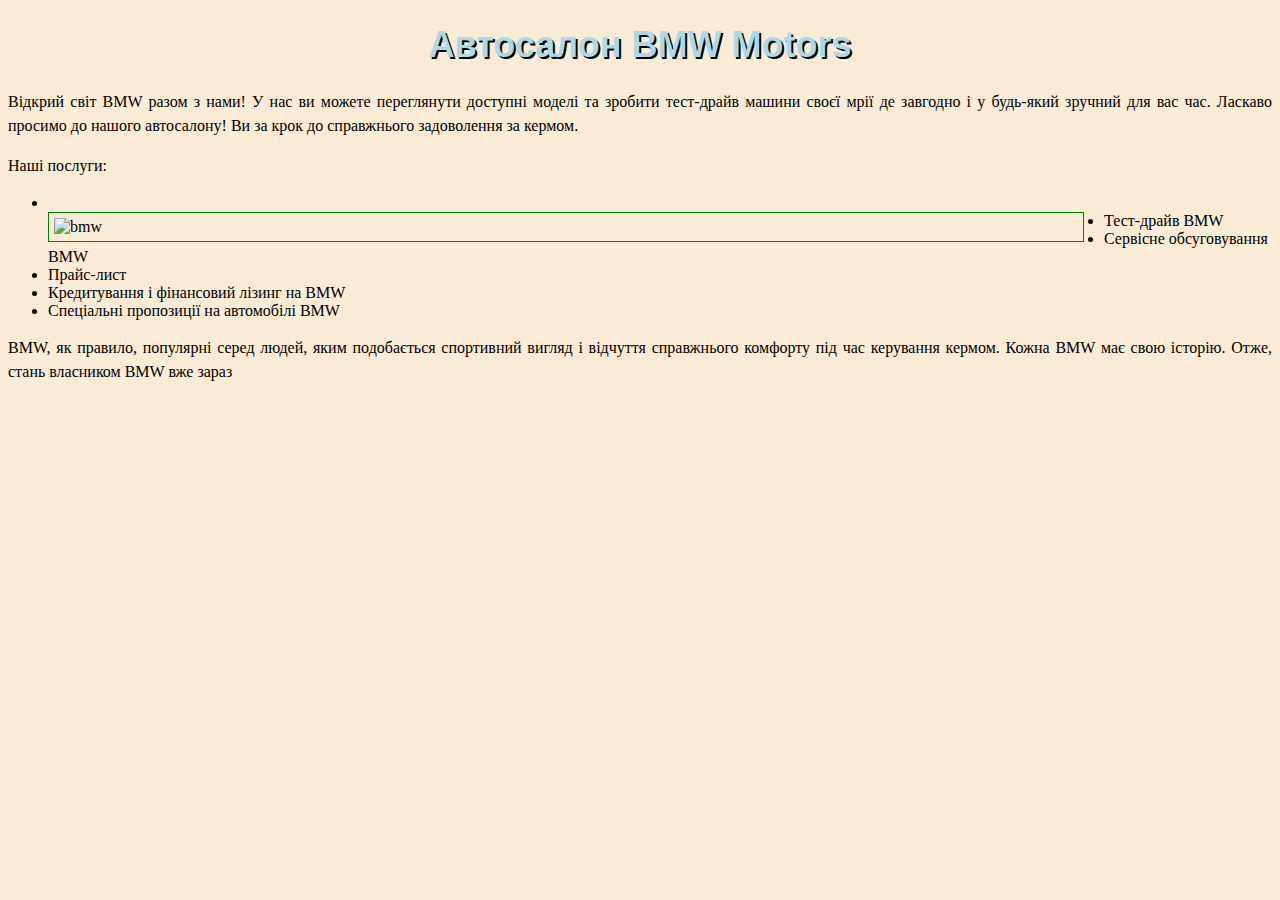
==== lab1.html @ b323f71d "Add files via upload" ====
<!DOCTYPE html>
<html>
  <head>
    <title>Автосалон</title>
    <style>
      h1 {
        text-align: center;
        font-size: 36px;
        font-family: Arial, sans-serif;
        color: #ADD8E6;
        text-shadow: 2px 2px #000000;
      }
      h2 {
        font-size: 24px;
        font-family: Georgia, serif;
        color: #008000;
      }
      p {
        font-size: 16px;
        line-height: 1.5;
        text-align: justify;
        font-family: 'Times New Roman', serif;
      }
      strong {
        font-weight: bold;
      }
      em {
        font-style: italic;
      }
      .u {
        text-decoration: underline;
      }
      .strike {
        text-decoration: line-through;
      }
      .center {
        text-align: center;
      }
      .right {
        text-align: right;
      }
      img {
        float: left;
        margin-right: 20px;
        border: 1px solid #008000;
        padding: 5px;
      }
      a {
        color: #ADD8E6;
        text-decoration: none;
      }
      a:hover {
        color: #ADD8E6;
        text-decoration: underline;
      }
    </style>
  </head>
  <body style="background-color: antiquewhite;">
    <h1>Автосалон BMW Motors</h1>
    <p>
      Відкрий світ BMW разом з нами!
      У нас ви можете переглянути доступні моделі та зробити тест-драйв машини своєї мрії де завгодно і у будь-який зручний для вас час.
      Ласкаво просимо до нашого автосалону! Ви за крок до справжнього задоволення за кермом.
    </p>
    <p>Наші послуги:</p>
    <ul>
      <li></li>
      <img src="./img/bmw.jpeg" width="1024" alt="bmw" />
      <li>Тест-драйв BMW</li>
      <li>Сервісне обсуговування BMW</li>
      <li>Прайс-лист</li>
      <li>Кредитування і фінансовий лізинг на BMW</li>
      <li>Cпеціальні пропозиції на автомобілі BMW</li>
    </ul>
    <p>BMW, як правило, популярні серед людей, яким подобається спортивний вигляд і відчуття справжнього комфорту під час керування кермом. Кожна BMW має свою історію. Отже, стань власником BMW вже зараз</p>
  </body>
</html>
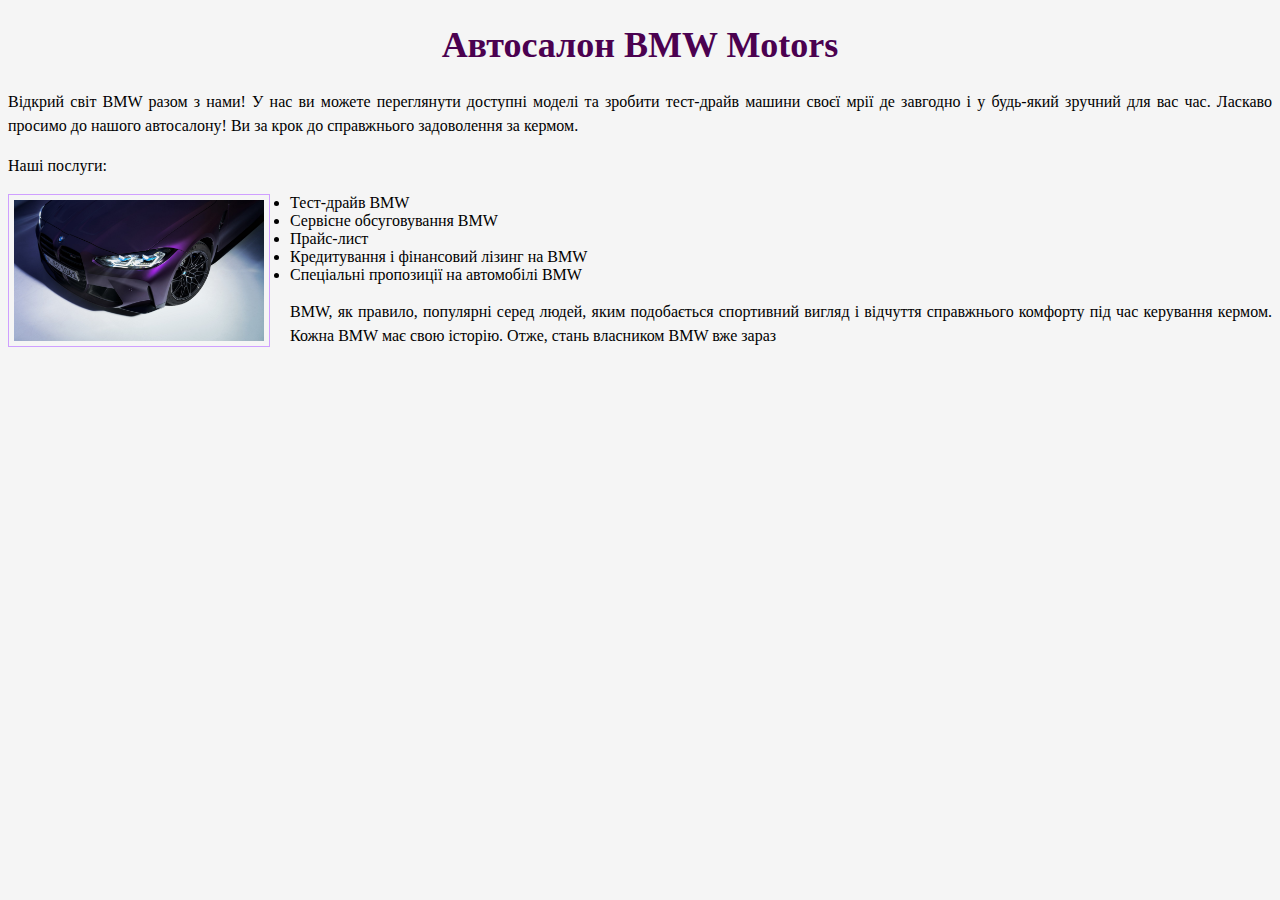
==== commit e803b2fe: "upd lab1" ====
--- a/lab1.html
+++ b/lab1.html
@@ -6,14 +6,13 @@
       h1 {
         text-align: center;
         font-size: 36px;
-        font-family: Arial, sans-serif;
-        color: #ADD8E6;
-        text-shadow: 2px 2px #000000;
+        font-family: URW Chancery L, cursive;
+        color: #4B0150;
       }
       h2 {
         font-size: 24px;
         font-family: Georgia, serif;
-        color: #008000;
+        color: #4B0150;
       }
       p {
         font-size: 16px;
@@ -42,20 +41,20 @@
       img {
         float: left;
         margin-right: 20px;
-        border: 1px solid #008000;
+        border: 1px solid #CF9FFF;
         padding: 5px;
       }
       a {
-        color: #ADD8E6;
+        color: #CF9FFF;
         text-decoration: none;
       }
       a:hover {
-        color: #ADD8E6;
+        color: #CF9FFF;
         text-decoration: underline;
       }
     </style>
   </head>
-  <body style="background-color: antiquewhite;">
+  <body style="background-color: whitesmoke;">
     <h1>Автосалон BMW Motors</h1>
     <p>
       Відкрий світ BMW разом з нами!
@@ -63,9 +62,8 @@
       Ласкаво просимо до нашого автосалону! Ви за крок до справжнього задоволення за кермом.
     </p>
     <p>Наші послуги:</p>
+    <img src="./img/bmw-m3.jpeg" width="250" alt="bmw" />
     <ul>
-      <li></li>
-      <img src="./img/bmw.jpeg" width="1024" alt="bmw" />
       <li>Тест-драйв BMW</li>
       <li>Сервісне обсуговування BMW</li>
       <li>Прайс-лист</li>
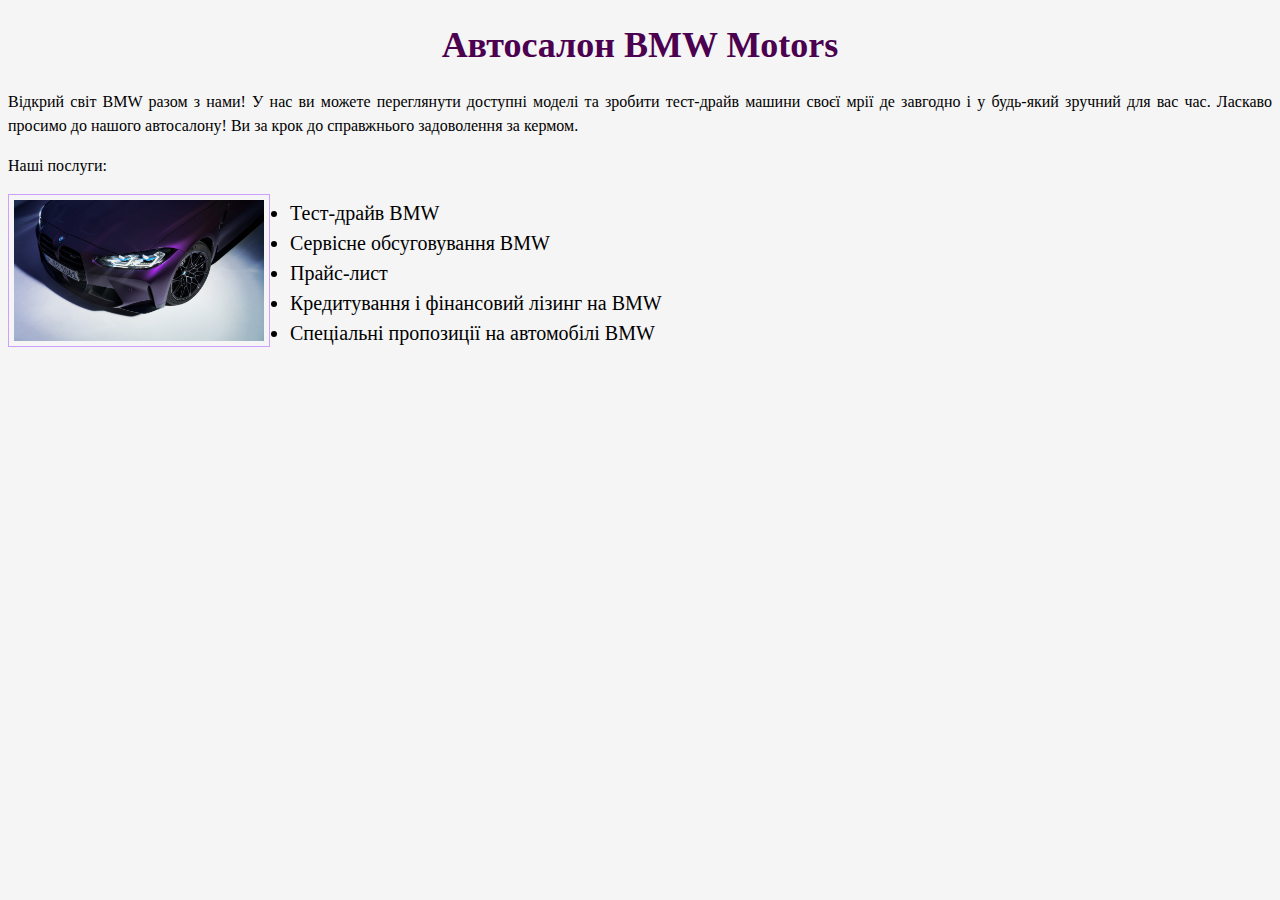
==== commit 7cfdace1: "Update lab1.html" ====
--- a/lab1.html
+++ b/lab1.html
@@ -1,75 +1,95 @@
 <!DOCTYPE html>
 <html>
-  <head>
-    <title>Автосалон</title>
-    <style>
-      h1 {
-        text-align: center;
-        font-size: 36px;
-        font-family: URW Chancery L, cursive;
-        color: #4B0150;
-      }
-      h2 {
-        font-size: 24px;
-        font-family: Georgia, serif;
-        color: #4B0150;
-      }
-      p {
-        font-size: 16px;
-        line-height: 1.5;
-        text-align: justify;
-        font-family: 'Times New Roman', serif;
-      }
-      strong {
-        font-weight: bold;
-      }
-      em {
-        font-style: italic;
-      }
-      .u {
-        text-decoration: underline;
-      }
-      .strike {
-        text-decoration: line-through;
-      }
-      .center {
-        text-align: center;
-      }
-      .right {
-        text-align: right;
-      }
-      img {
-        float: left;
-        margin-right: 20px;
-        border: 1px solid #CF9FFF;
-        padding: 5px;
-      }
-      a {
-        color: #CF9FFF;
-        text-decoration: none;
-      }
-      a:hover {
-        color: #CF9FFF;
-        text-decoration: underline;
-      }
-    </style>
-  </head>
-  <body style="background-color: whitesmoke;">
-    <h1>Автосалон BMW Motors</h1>
-    <p>
-      Відкрий світ BMW разом з нами!
-      У нас ви можете переглянути доступні моделі та зробити тест-драйв машини своєї мрії де завгодно і у будь-який зручний для вас час.
-      Ласкаво просимо до нашого автосалону! Ви за крок до справжнього задоволення за кермом.
-    </p>
-    <p>Наші послуги:</p>
-    <img src="./img/bmw-m3.jpeg" width="250" alt="bmw" />
-    <ul>
-      <li>Тест-драйв BMW</li>
-      <li>Сервісне обсуговування BMW</li>
-      <li>Прайс-лист</li>
-      <li>Кредитування і фінансовий лізинг на BMW</li>
-      <li>Cпеціальні пропозиції на автомобілі BMW</li>
-    </ul>
-    <p>BMW, як правило, популярні серед людей, яким подобається спортивний вигляд і відчуття справжнього комфорту під час керування кермом. Кожна BMW має свою історію. Отже, стань власником BMW вже зараз</p>
+<head>
+  <title>Автосалон</title>
+  <style>
+    h1 {
+      text-align: center;
+      font-size: 36px;
+      font-family: URW Chancery L, cursive;
+      color: #4B0150;
+    }
+    h2 {
+      font-size: 24px;
+      font-family: Georgia, serif;
+      color: #4B0150;
+    }
+    p {
+      font-size: 16px;
+      line-height: 1.5;
+      text-align: justify;
+      font-family: 'Times New Roman', cursive;
+    }
+    strong {
+      font-weight: bold;
+    }
+    em {
+      font-style: italic;
+    }
+    .u {
+      text-decoration: underline;
+    }
+    .strike {
+      text-decoration: line-through;
+    }
+    .center {
+      text-align: center;
+    }
+    .right {
+      text-align: right;
+    }
+    img {
+      float: left;
+      margin-right: 20px;
+      border: 1px solid #CF9FFF;
+      padding: 5px;
+    }
+    a {
+      color: #CF9FFF;
+      text-decoration: none;
+    }
+    a:hover {
+      color: #CF9FFF;
+      text-decoration: underline;
+    }
+    table {
+      font-family: Optima, sans-serif;
+      border-collapse: collapse;
+      width: 100%;
+    }
+
+    td, th {
+      border: 1px solid #dddddd;
+      text-align: left;
+      padding: 8px;
+    }
+
+    tr:nth-child(even) {
+      background-color: #E3E4FA;
+    }
+    ul {
+      font-size: 20px;
+      line-height: 1.5;
+      text-align: justify;
+      font-family: 'Times New Roman', cursive;
+    }
+  </style>
+</head>
+<body style="background-color: whitesmoke;">
+<h1>Автосалон BMW Motors</h1>
+<p>
+  Відкрий світ BMW разом з нами!
+  У нас ви можете переглянути доступні моделі та зробити тест-драйв машини своєї мрії де завгодно і у будь-який зручний для вас час.
+  Ласкаво просимо до нашого автосалону! Ви за крок до справжнього задоволення за кермом.
+</p>
+<p>Наші послуги:</p>
+<img src="./img/bmw-m3.jpeg" width="250" alt="bmw" />
+<ul>
+  <li>Тест-драйв BMW</li>
+  <li>Сервісне обсуговування BMW</li>
+  <li>Прайс-лист</li>
+  <li>Кредитування і фінансовий лізинг на BMW</li>
+  <li>Cпеціальні пропозиції на автомобілі BMW</li>
+</ul>
   </body>
 </html>
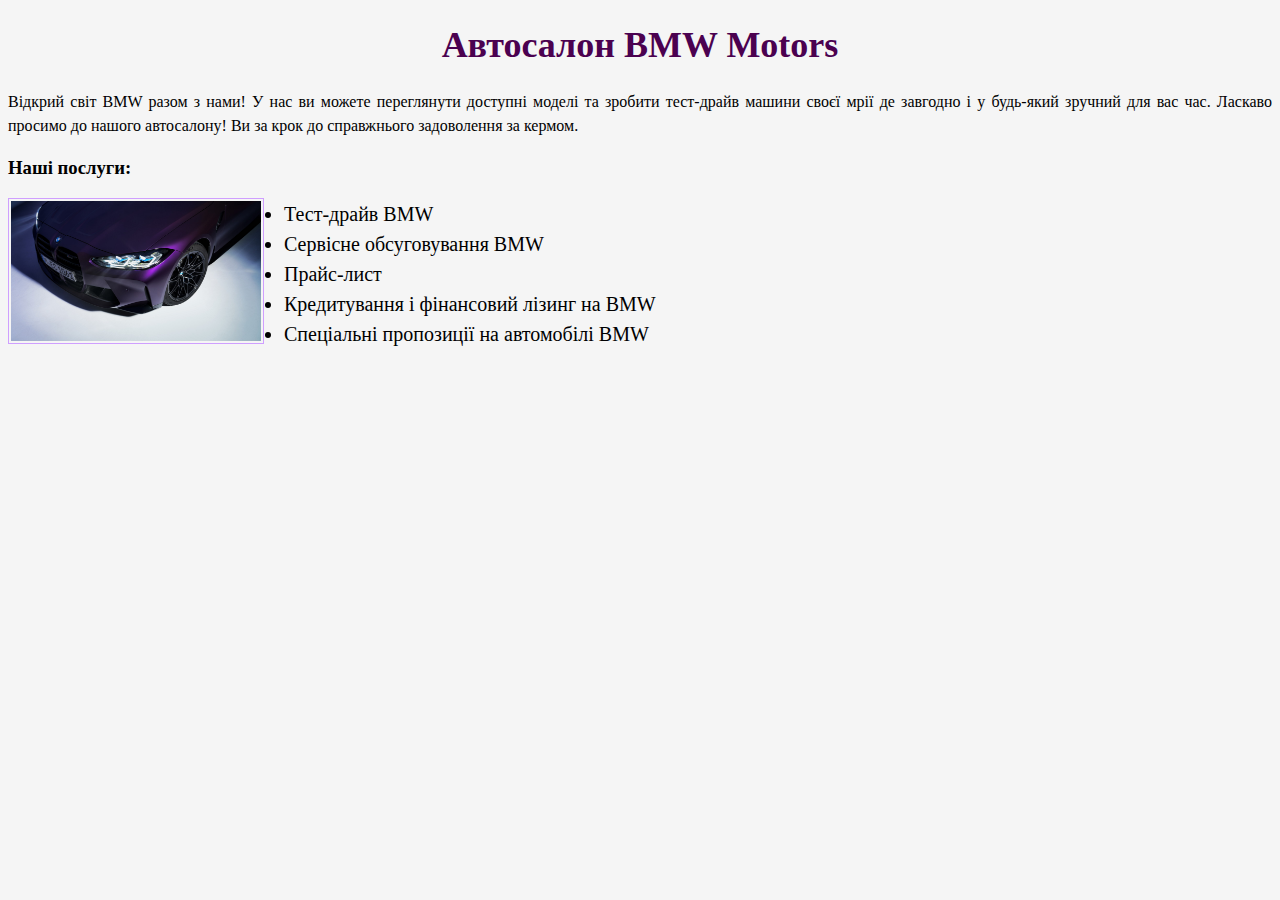
==== commit d3f8cbf9: "Update lab1.html" ====
--- a/lab1.html
+++ b/lab1.html
@@ -1,95 +1,95 @@
 <!DOCTYPE html>
 <html>
 <head>
-  <title>Автосалон</title>
-  <style>
-    h1 {
-      text-align: center;
-      font-size: 36px;
-      font-family: URW Chancery L, cursive;
-      color: #4B0150;
-    }
-    h2 {
-      font-size: 24px;
-      font-family: Georgia, serif;
-      color: #4B0150;
-    }
-    p {
-      font-size: 16px;
-      line-height: 1.5;
-      text-align: justify;
-      font-family: 'Times New Roman', cursive;
-    }
-    strong {
-      font-weight: bold;
-    }
-    em {
-      font-style: italic;
-    }
-    .u {
-      text-decoration: underline;
-    }
-    .strike {
-      text-decoration: line-through;
-    }
-    .center {
-      text-align: center;
-    }
-    .right {
-      text-align: right;
-    }
-    img {
-      float: left;
-      margin-right: 20px;
-      border: 1px solid #CF9FFF;
-      padding: 5px;
-    }
-    a {
-      color: #CF9FFF;
-      text-decoration: none;
-    }
-    a:hover {
-      color: #CF9FFF;
-      text-decoration: underline;
-    }
-    table {
-      font-family: Optima, sans-serif;
-      border-collapse: collapse;
-      width: 100%;
-    }
+    <title>Автосалон</title>
+    <style>
+        h1 {
+            text-align: center;
+            font-size: 36px;
+            font-family: URW Chancery L, cursive;
+            color: #4B0150;
+        }
+        h2 {
+            font-size: 24px;
+            font-family: Georgia, serif;
+            color: #4B0150;
+        }
+        p {
+            font-size: 16px;
+            line-height: 1.5;
+            text-align: justify;
+            font-family: 'Times New Roman', cursive;
+        }
+        strong {
+            font-weight: bold;
+        }
+        em {
+            font-style: italic;
+        }
+        .u {
+            text-decoration: underline;
+        }
+        .strike {
+            text-decoration: line-through;
+        }
+        .center {
+            text-align: center;
+        }
+        .right {
+            text-align: right;
+        }
+        img {
+            float: left;
+            margin-right: 20px;
+            border: 1px solid #CF9FFF;
+            padding: 2px;
+        }
+        a {
+            color: #CF9FFF;
+            text-decoration: none;
+        }
+        a:hover {
+            color: #CF9FFF;
+            text-decoration: underline;
+        }
+        table {
+            font-family: Optima, sans-serif;
+            border-collapse: collapse;
+            width: 100%;
+        }
 
-    td, th {
-      border: 1px solid #dddddd;
-      text-align: left;
-      padding: 8px;
-    }
+        td, th {
+            border: 1px solid #dddddd;
+            text-align: left;
+            padding: 8px;
+        }
 
-    tr:nth-child(even) {
-      background-color: #E3E4FA;
-    }
-    ul {
-      font-size: 20px;
-      line-height: 1.5;
-      text-align: justify;
-      font-family: 'Times New Roman', cursive;
-    }
-  </style>
+        tr:nth-child(even) {
+            background-color: #E3E4FA;
+        }
+        ul {
+            font-size: 20px;
+            line-height: 1.5;
+            text-align: justify;
+            font-family: 'Times New Roman', cursive;
+        }
+    </style>
 </head>
 <body style="background-color: whitesmoke;">
 <h1>Автосалон BMW Motors</h1>
 <p>
-  Відкрий світ BMW разом з нами!
-  У нас ви можете переглянути доступні моделі та зробити тест-драйв машини своєї мрії де завгодно і у будь-який зручний для вас час.
-  Ласкаво просимо до нашого автосалону! Ви за крок до справжнього задоволення за кермом.
+    Відкрий світ BMW разом з нами!
+    У нас ви можете переглянути доступні моделі та зробити тест-драйв машини своєї мрії де завгодно і у будь-який зручний для вас час.
+    Ласкаво просимо до нашого автосалону! Ви за крок до справжнього задоволення за кермом.
 </p>
-<p>Наші послуги:</p>
+<h3>Наші послуги:</h3>
 <img src="./img/bmw-m3.jpeg" width="250" alt="bmw" />
 <ul>
-  <li>Тест-драйв BMW</li>
-  <li>Сервісне обсуговування BMW</li>
-  <li>Прайс-лист</li>
-  <li>Кредитування і фінансовий лізинг на BMW</li>
-  <li>Cпеціальні пропозиції на автомобілі BMW</li>
+    <li>Тест-драйв BMW</li>
+    <li>Сервісне обсуговування BMW</li>
+    <li>Прайс-лист</li>
+    <li>Кредитування і фінансовий лізинг на BMW</li>
+    <li>Cпеціальні пропозиції на автомобілі BMW</li>
 </ul>
   </body>
 </html>
